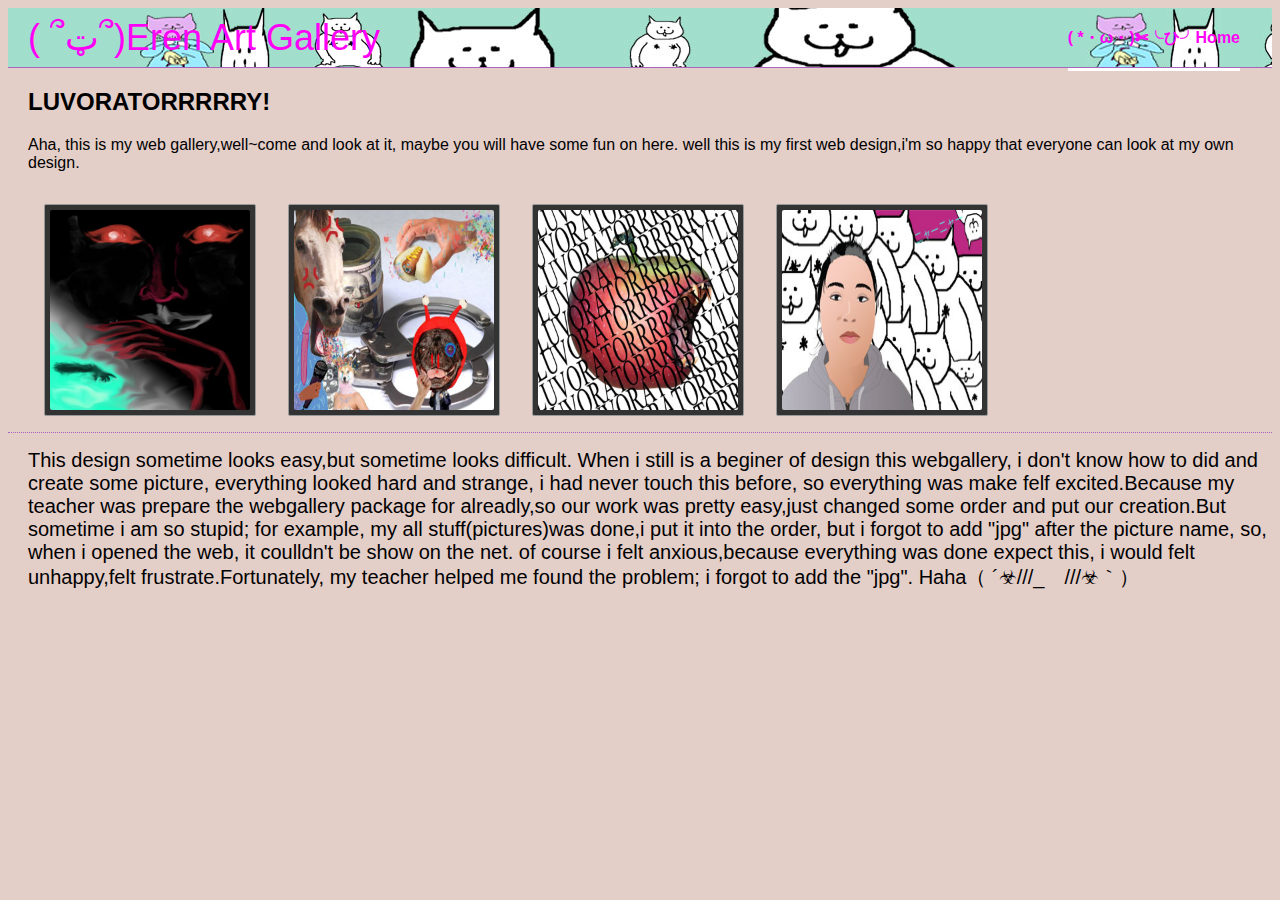
==== gallery.html @ d3029844 "changed files" ====
<!DOCTYPE html>
<html lang="en">
  <head>
    <meta charset="utf-8">
    <title>ErenΣ(°Д°; web</title>                  <!--Change for your own title-->
    <link rel="stylesheet" href="css/normalize.css">
    <link rel="stylesheet" href="css/typography.css">
    <link rel="stylesheet" href="css/lightbox.css">
    <link rel="stylesheet" href="css/main.css">
    
    <script src="http://ajax.googleapis.com/ajax/libs/jquery/2.1.1/jquery.min.js"></script>

    <script src="javascript/lightbox.js"></script>
  </head>
  <body>
    <header>
      <nav class="content">
        <h1>
          <a href="index.html">( ՞ټ՞)Eren Art Gallery</a> <!--Change for your own title for the banner-->
        </h1>
        <ul>
          <li>
            <a href="index.html">( *・ω・)✄╰ひ╯Home</a>
          </li>
        </ul>
      </nav>
    </header>

    <article id="page" class="content">
      <h2>LUVORATORRRRRY!</h2>                <!--Change for your own title-->
      <p>
      Aha, this is my web gallery,well~come and look at it, maybe you will have some fun on here. well this is my first web design,i'm so happy that everyone can look at my own design.             <!--Write your texting-->
      </p>
      
      <ul class="gallery">
        <li>
          <a data-lightbox="image-1" href="img/art1big.jpg"> <!--Add your own big jpg-->
            <img src="img/art1small.jpg">                 <!--Add your own small jpg-->
          </a>
        </li>
        <li>
          <a data-lightbox="image-1" href="img/art2big2.jpg"> <!--Add your own big jpg-->
            <img src="img/art2small.jpg"> <!--Add your own small jpg-->
          </a>
        </li>
        <li>
          <a data-lightbox="image-1" href="img/art3big.jpg"> <!--Add your own big jpg-->
            <img src="img/art3small.jpg"> <!--Add your own small jpg-->
          </a>
        </li>
        <li>
          <a data-lightbox="image-1" href="img/art4big.jpg"> <!--Add your own big jpg-->
            <img src="img/art4small.jpg"> <!--Add your own small jpg-->
          </a>
        </li>
        
      </ul>

    </article>
     <p> </p>
    <footer>
      <div class="content">
        <p>This design sometime looks easy,but sometime looks difficult.  When i still is a beginer of design this webgallery, i don't know how to did and create some picture, everything looked hard and strange, i had never touch this before, so everything was make felf excited.Because my teacher was prepare the webgallery package for alreadly,so our work was pretty easy,just changed some order and put our creation.But sometime i am so stupid; for example, my all stuff(pictures)was done,i put it into the order, but i forgot to add "jpg" after the picture name, so, when i opened the web, it coulldn't be show on the net. of course i felt anxious,because everything was done expect this, i would felt unhappy,felt frustrate.Fortunately, my teacher helped me found the problem; i forgot to add the "jpg". Haha（ ´☣///_ゝ///☣｀）</p>      <!--Reflections about your artwork-->
      </div>
    </footer>
  </body>
</html>
---- css/main.css ----
* {
  box-sizing: border-box;
}
body {
  color: #000000;   
  font-family: 'Helvetica Neue', Helvetica, Arial, sans-serif;
  background-color: #e4cec8;                      /*change your Bkg color*/
}

a, a:active, a:visited {
  color: #0066CC;
}

.content {
  margin: 0 auto;
  min-width: 480px;
  padding-left: 20px;
}


footer {
  border-top: 1px dotted #a765c0;
  clear: both;
  padding: 1em 0;
}

footer p {
  font-size: 20px;                 /*font size in footer*/
  padding: 0;
  margin: 0;
}

header {
  background: #39567c;
  border-bottom: 1px solid #a765c0;
  background-image: url("../img/banner.jpg"); /*change your banner image*/
  height: 60px;
  position: relative;
  width: 100%;
}

header h1 {
  float: left;
  font-size: 36px;
  font-weight: 300;
  margin: 0;
}

header h1 a, header h1 a:visited, header h1 a:active {
  color: #3a0a28;
}

header nav ul {
  float: right;
  margin: 0;
}

header nav > ul li {
  border-bottom: 3px solid white;
  height: 100%;
  float: left;
  font-weight: 600;
  list-style-type: none;
  margin-right: 2rem;
  transition: border-color 200ms ease-in-out;
  /* See: https://developer.mozilla.org/en-US/docs/Web/Guide/CSS/Using_CSS_transitions */
}

header nav > ul li:hover, header nav > ul li.active {
  border-bottom-color: #0066CC;
}

header nav > ul li:hover a, header nav > ul li.active a {
  color: #0066CC;
}

header nav a, header nav a:visited {
  display: block;
  line-height: 60px;
  text-decoration: none;
  color: #ff00f6;                         /*changes banner text color*/
  transition: color 200ms ease-in-out;
}

.gallery {
  margin: 0;
  padding: 0;
}

.gallery li {
  background-color: #333333;
  border: 1px solid #999999;
  border-radius: 2px;
  float: left;
  list-style-type: none;
  padding: 5px;
  margin: 16px;
}

.gallery li img {
  border-radius: 2px;
  vertical-align: top;
  height: 200px;
  width: 200px;
}

.gallery li img:hover {
  opacity: 0.5;
}

.profile-photo {
}

.profile-content {
}
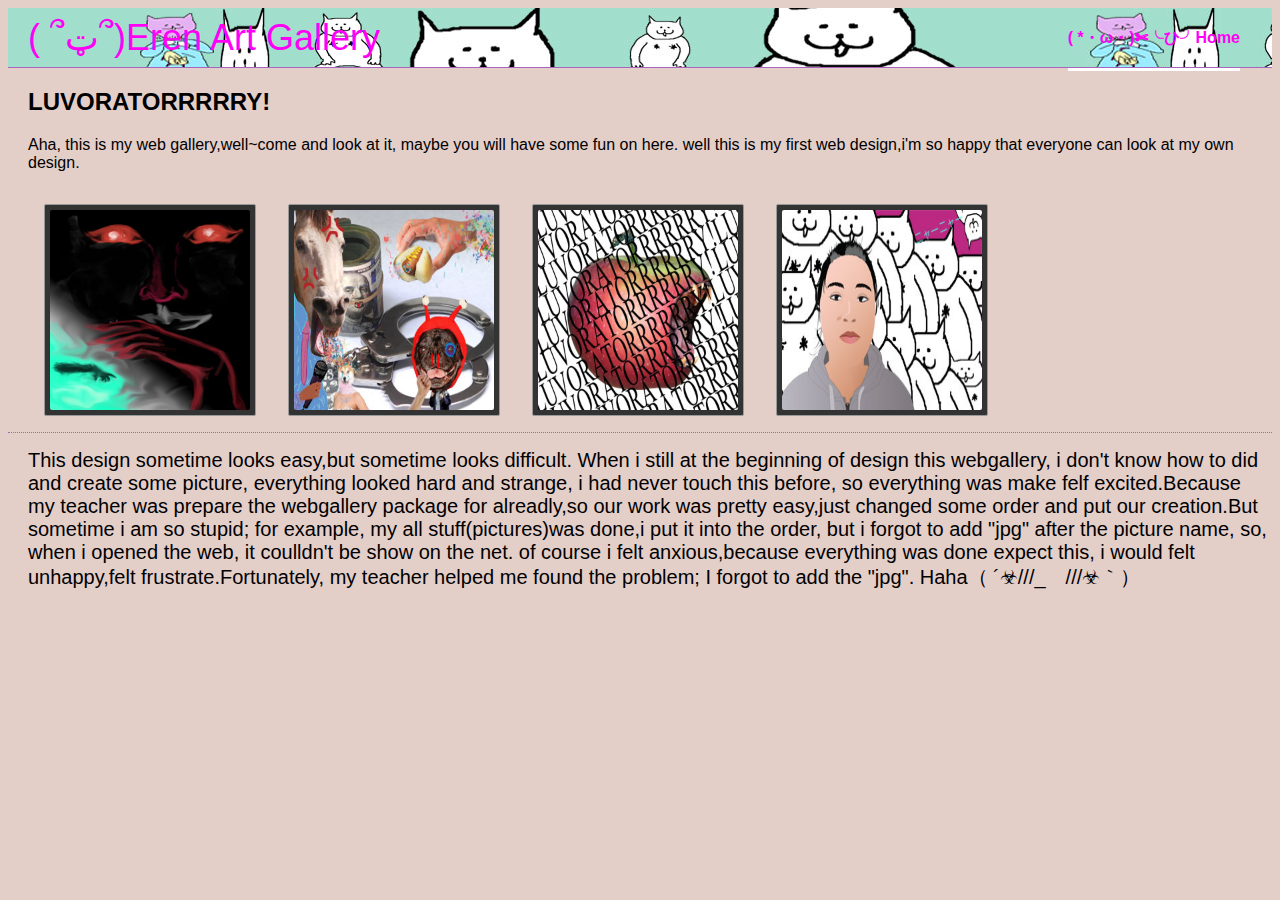
==== commit dbfa6afc: "changed files" ====
--- a/gallery.html
+++ b/gallery.html
@@ -60,7 +60,7 @@
      <p> </p>
     <footer>
       <div class="content">
-        <p>This design sometime looks easy,but sometime looks difficult.  When i still is a beginer of design this webgallery, i don't know how to did and create some picture, everything looked hard and strange, i had never touch this before, so everything was make felf excited.Because my teacher was prepare the webgallery package for alreadly,so our work was pretty easy,just changed some order and put our creation.But sometime i am so stupid; for example, my all stuff(pictures)was done,i put it into the order, but i forgot to add "jpg" after the picture name, so, when i opened the web, it coulldn't be show on the net. of course i felt anxious,because everything was done expect this, i would felt unhappy,felt frustrate.Fortunately, my teacher helped me found the problem; i forgot to add the "jpg". Haha（ ´☣///_ゝ///☣｀）</p>      <!--Reflections about your artwork-->
+        <p>This design sometime looks easy,but sometime looks difficult.  When i still at the beginning of design this webgallery, i don't know how to did and create some picture, everything looked hard and strange, i had never touch this before, so everything was make felf excited.Because my teacher was prepare the webgallery package for alreadly,so our work was pretty easy,just changed some order and put our creation.But sometime i am so stupid; for example, my all stuff(pictures)was done,i put it into the order, but i forgot to add "jpg" after the picture name, so, when i opened the web, it coulldn't be show on the net. of course i felt anxious,because everything was done expect this, i would felt unhappy,felt frustrate.Fortunately, my teacher helped me found the problem; I forgot to add the "jpg". Haha（ ´☣///_ゝ///☣｀）</p>      <!--Reflections about your artwork-->
       </div>
     </footer>
   </body>
